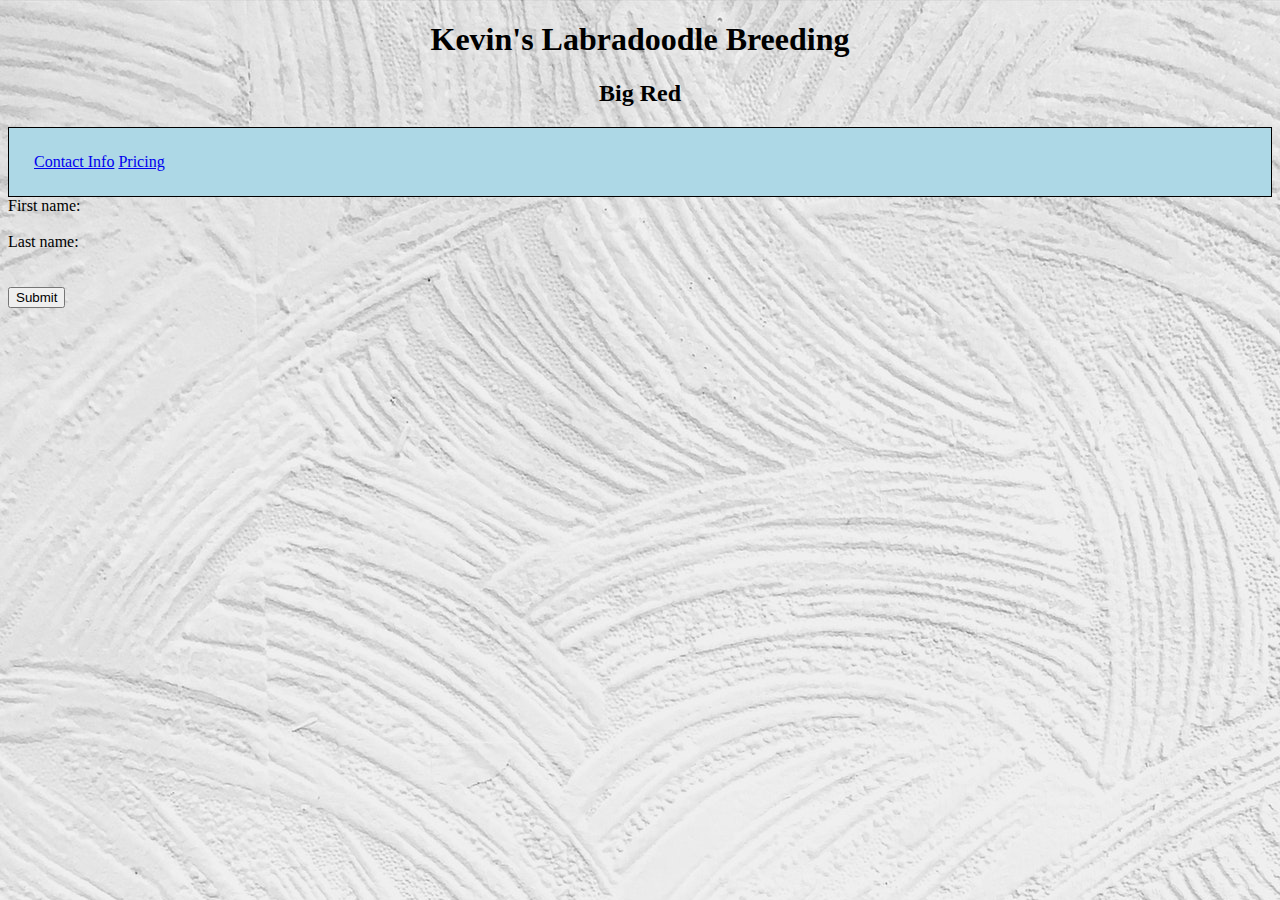
==== index.html @ 96444701 "make it better" ====
<!DOCTYPE html>

<head>
    <style>
        div {
            border: 1px solid black;
            padding: 25px 25px;
            background-color: lightblue;
        }

        body {
            background-image: url("nested.jpg");
        }
    </style>
    <title>Kevin "Red Rocket" Stirland</title>
</head>

<body>
    <h1>
        <center>Kevin's Labradoodle Breeding</center>
    </h1>
    <h2>
        <center>Big Red</center>
    </h2>
    <p>
        <div><a href="contact.html">Contact Info</a>
            <a href="web.html">Pricing</a></div>

        <form action="/action_page.php">
            First name:<br>

            <br>
            Last name:<br>

            <br><br>
            <input type="submit" value="Submit">
        </form>


    </p>

</body>
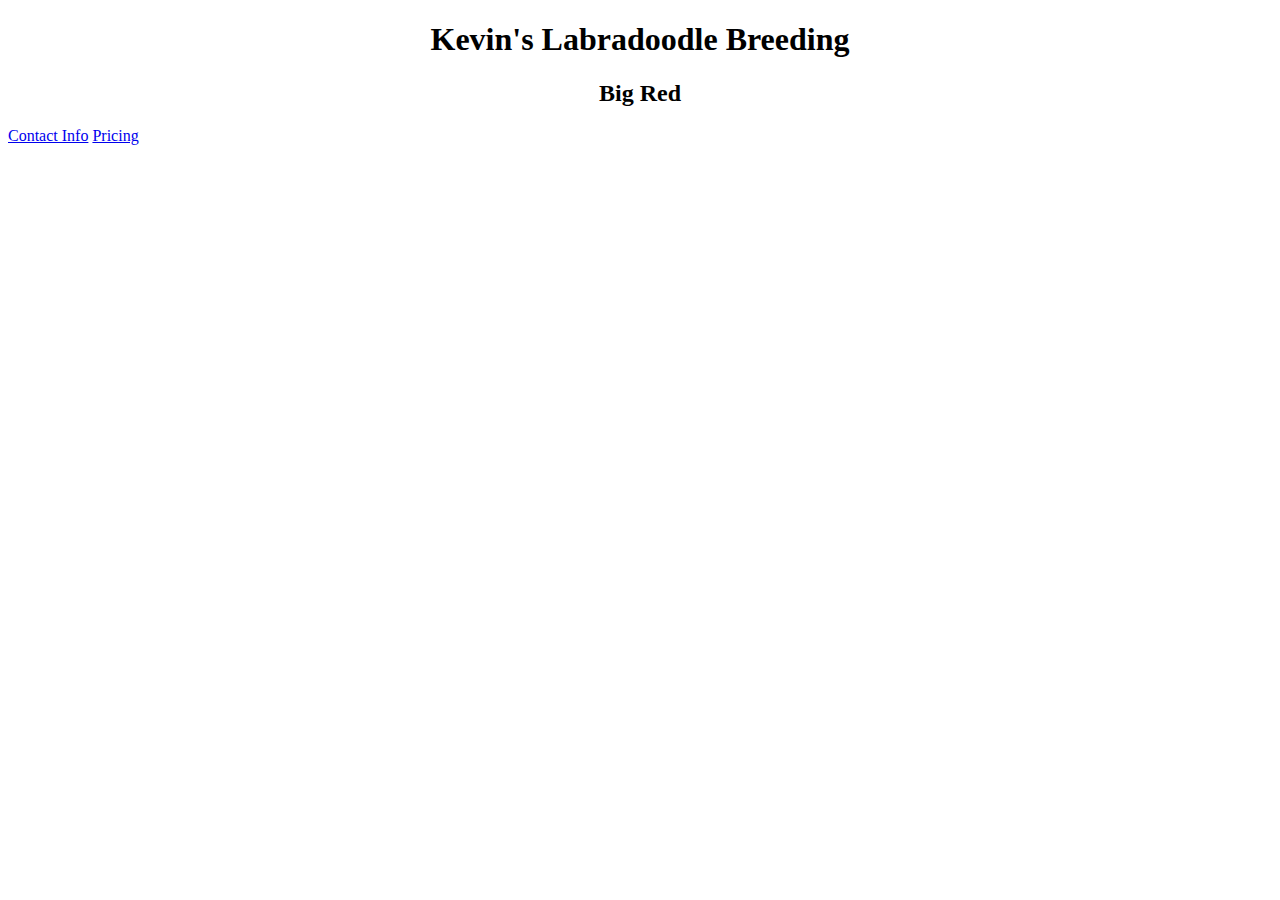
==== commit 09abba5e: "second commit" ====
--- a/index.html
+++ b/index.html
@@ -1,17 +1,7 @@
+<?php header( 'Location: /index.html' ) ; ?>
 <!DOCTYPE html>
 
 <head>
-    <style>
-        div {
-            border: 1px solid black;
-            padding: 25px 25px;
-            background-color: lightblue;
-        }
-
-        body {
-            background-image: url("nested.jpg");
-        }
-    </style>
     <title>Kevin "Red Rocket" Stirland</title>
 </head>
 
@@ -26,17 +16,8 @@
         <div><a href="contact.html">Contact Info</a>
             <a href="web.html">Pricing</a></div>
 
-        <form action="/action_page.php">
-            First name:<br>
-
-            <br>
-            Last name:<br>
-
-            <br><br>
-            <input type="submit" value="Submit">
-        </form>
 
 
-    </p>
+
 
 </body>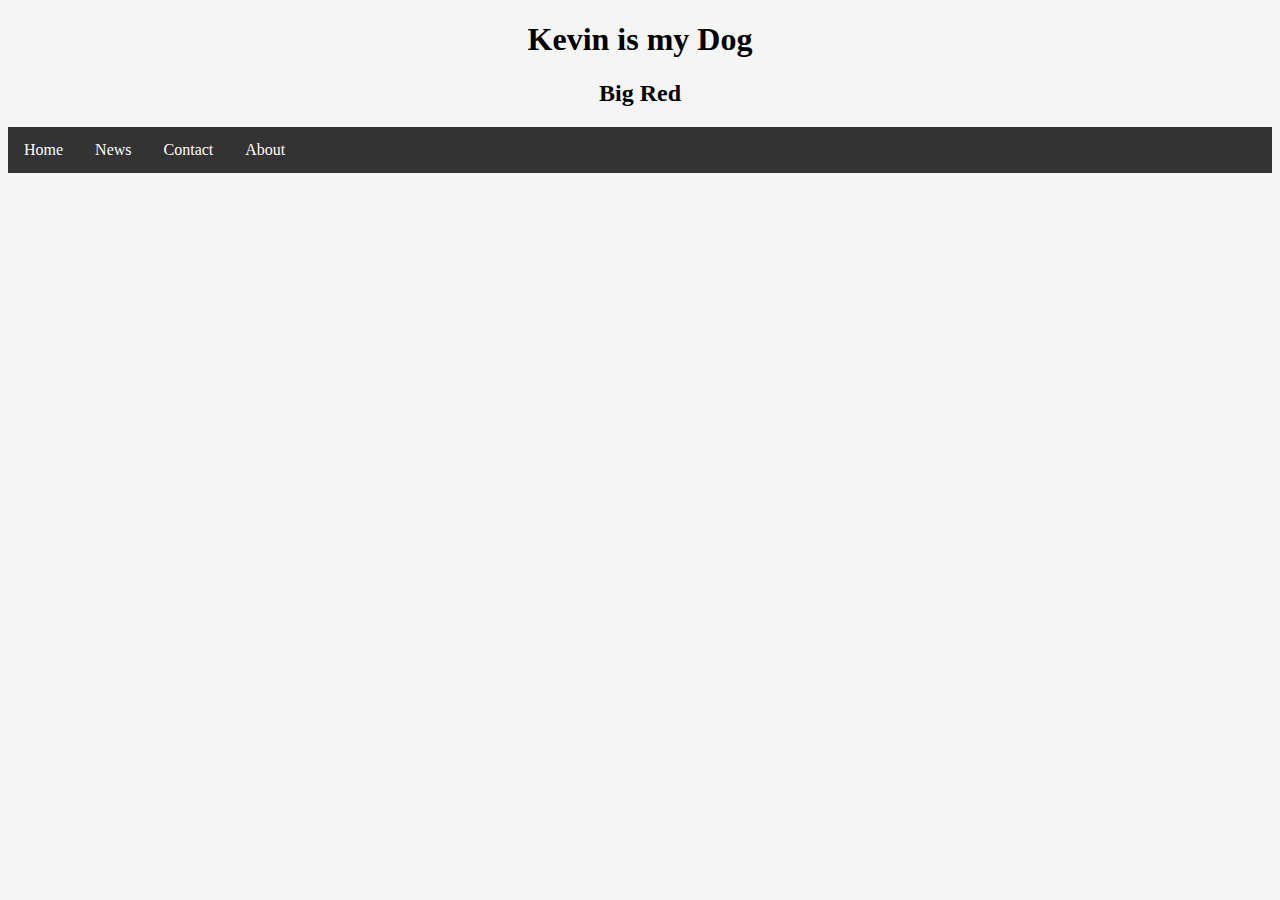
==== commit ab5793fc: "third commit" ====
--- a/index.html
+++ b/index.html
@@ -3,21 +3,26 @@
 
 <head>
     <title>Kevin "Red Rocket" Stirland</title>
+    <link rel="stylesheet" type="text/css" href="styles.css">
+    <style>
+
+    </style>
 </head>
 
 <body>
     <h1>
-        <center>Kevin's Labradoodle Breeding</center>
+        <center>Kevin is my Dog</center>
     </h1>
     <h2>
         <center>Big Red</center>
     </h2>
-    <p>
-        <div><a href="contact.html">Contact Info</a>
-            <a href="web.html">Pricing</a></div>
 
-
-
+    <ul>
+        <li><a class="active" href="#home">Home</a></li>
+        <li><a href="#news">News</a></li>
+        <li><a href="#contact">Contact</a></li>
+        <li><a href="#about">About</a></li>
+    </ul>
 
 
 </body>--- a/styles.css
+++ b/styles.css
@@ -0,0 +1,36 @@
+div {
+    border: 1px solid black;
+    padding: 25px 25px;
+    background-color: rgb(63, 177, 69);
+}
+body {
+    background: whitesmoke;
+}
+p {
+    text-align: center;
+    color: rgb(177, 57, 113);
+  }
+
+  ul {
+    list-style-type: none;
+    margin: 0;
+    padding: 0;
+    overflow: hidden;
+    background-color: #333;
+  }
+  
+  li {
+    float: left;
+  }
+  
+  li a {
+    display: block;
+    color: white;
+    text-align: center;
+    padding: 14px 16px;
+    text-decoration: none;
+  }
+  
+  li a:hover {
+    background-color: #111;
+  }